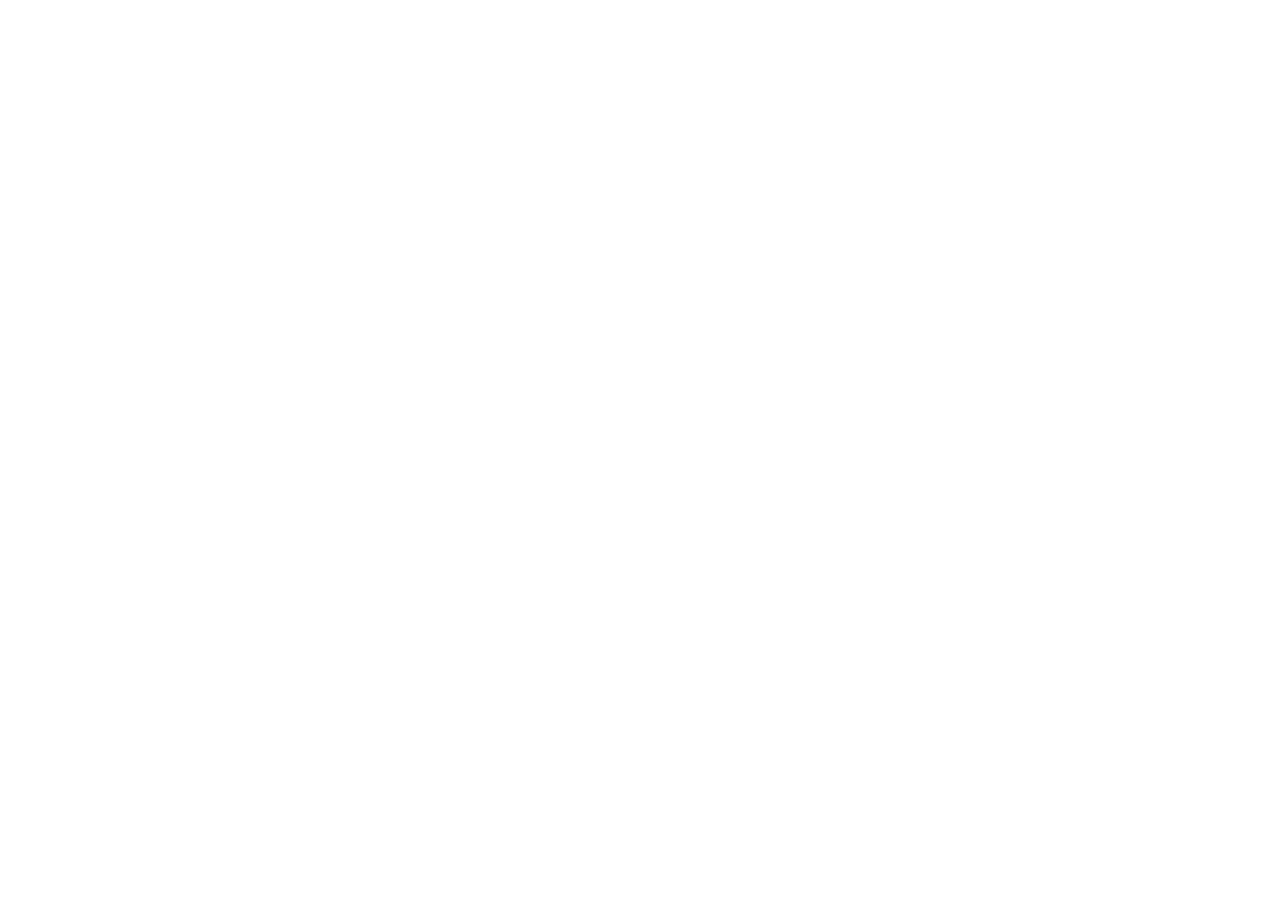
==== Medlemssystem/index.html @ 95c8a828 "Påbörjad filstruktur" ====
<!DOCTYPE html>
<html>
    <head>
        <meta charset="utf-8">
        <title>Medlemshanteringssystemet</title>
        <link rel="stylesheet" href="style.css">
    </head>
    <body>
        <div id="container">
            <header></header>
            
            <main>
                
            </main>
        </div>
    </body>
</html>
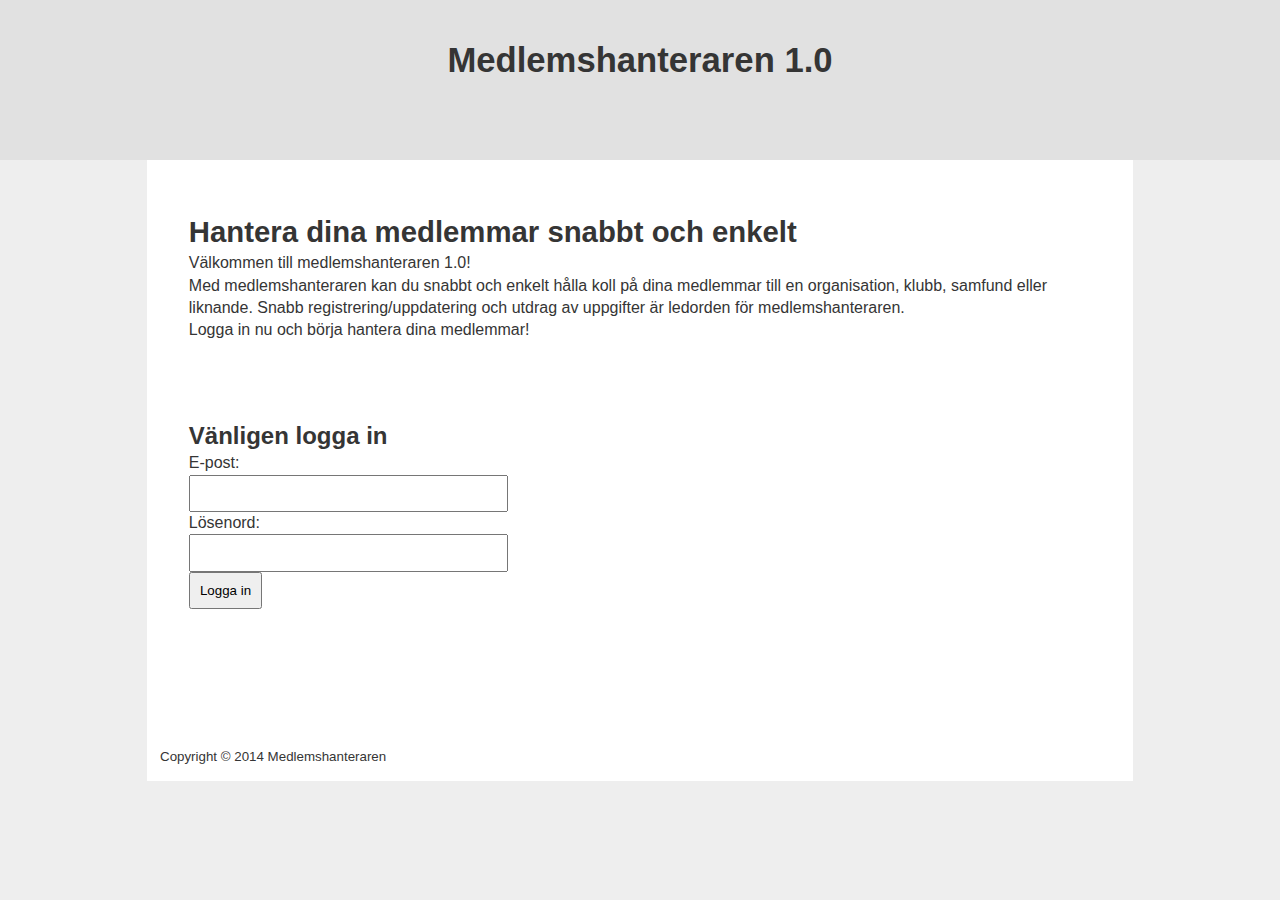
==== commit 0beea3d6: "Stiluppdateringar, gitignore för connections" ====
--- a/Medlemssystem/index.html
+++ b/Medlemssystem/index.html
@@ -3,15 +3,39 @@
     <head>
         <meta charset="utf-8">
         <title>Medlemshanteringssystemet</title>
-        <link rel="stylesheet" href="style.css">
+        <link rel="stylesheet" href="css/style.css">
     </head>
     <body>
         <div id="container">
-            <header></header>
+            
+            <header>
+                <h1>Medlemshanteraren 1.0</h1>
+            </header>
             
             <main>
-                
+                <section>
+                    <h2>Hantera dina medlemmar snabbt och enkelt</h2>
+                        <p>Välkommen till medlemshanteraren 1.0!</p>
+                        <p>Med medlemshanteraren kan du snabbt och enkelt hålla koll på dina medlemmar till en 
+                        organisation, klubb, samfund eller liknande. Snabb registrering/uppdatering och utdrag av uppgifter
+                        är ledorden för medlemshanteraren.</p>
+                        <p>Logga in nu och börja hantera dina medlemmar!</p>
+                </section>
+                <section>
+                    <h3>Vänligen logga in</h3>
+                        <form action="Login.asp" method="post">
+                            E-post:<br />
+                            <input type="text" size="35" name="email" /><br />
+                            Lösenord:<br />
+                            <input type="password" size="35" name="password" /><br />
+                            <input type="submit" value="Logga in" />
+                        </form>
+                <section>
             </main>
+            
+            <footer>
+                <p>Copyright &copy; 2014 Medlemshanteraren</p>
+            </footer>
         </div>
     </body>
 </html>--- a/Medlemssystem/css/style.css
+++ b/Medlemssystem/css/style.css
@@ -0,0 +1,101 @@
+/** * Eric Meyer's Reset CSS v2.0 (http://meyerweb.com/eric/tools/css/reset/) * http://cssreset.com */
+html, body, div, span, applet, object, iframe,h1, h2, h3, h4, h5, h6, p, blockquote, pre,a, abbr, acronym, address, big, cite, code,del, dfn, em, img, ins, kbd, q, s, samp,small, strike, strong, sub, sup, tt, var,b, u, i, center,dl, dt, dd, ol, ul, li,fieldset, form, label, legend,table, caption, tbody, tfoot, thead, tr, th, td,article, aside, canvas, details, embed, figure, figcaption, footer, header, hgroup, menu, nav, output, ruby, section, summary,time, mark, audio, video {	margin: 0;	padding: 0;	border: 0;	font-size: 100%;	font: inherit;	vertical-align: baseline;}
+
+/* HTML5 display-role reset for older browsers */
+article, aside, details, figcaption, figure, footer, header, hgroup, menu, nav, section, main {	display: block;}body {	line-height: 1;}ol, ul {	list-style: none;}blockquote, q {	quotes: none;}blockquote:before, blockquote:after,q:before, q:after {	content: '';	content: none;}table {	border-collapse: collapse;	border-spacing: 0;}
+
+
+/* General settings */
+
+html {
+    position: relative;
+    min-height: 100%;
+    background-color: #eeeeee;
+}
+
+body {
+    width: 100%;
+    margin: 0;
+    background-color: #eeeeee;
+    font-family: Georgia, Tahoma, Verdana, Arial;
+    font-size: 12pt;
+    line-height: 140%;
+    color: #353535;
+}
+
+
+/* DIV and block settings */
+
+
+#container {
+    width: 100%;
+    height: 100%;
+    margin: 0px auto;
+}
+
+header {
+    width: 100%;
+    height: 160px;
+    background-color: #e1e1e1;
+}
+
+main {
+    margin: 0px auto;
+    max-width: 960px;
+    background-color: #ffffff;
+    padding: 1%;
+}
+
+section { 
+    margin: 0px auto;
+    padding: 4% 2% 4% 3%;
+}
+
+footer {
+    margin: 0px auto;
+    max-width: 960px;
+    background-color: #ffffff;
+    font-size: 10pt;
+    padding: 1%;
+}
+
+
+/* Text settings */
+
+
+h1 {
+    font-size: 26pt;
+    line-height: 200%;
+    font-weight: 700;
+    text-align: center;
+    margin-bottom: -2%;
+    padding-top: 2%;
+}
+
+h2 {
+    font-size: 22pt;
+    line-height: 140%;
+    font-weight: 700;
+}
+
+h3 {
+    font-size: 18pt;
+    line-height: 140%;
+    font-weight: 700;
+}
+
+
+/* Link settings */
+
+a {
+    color: #cacaca;
+}
+
+
+/* Form settings */
+        
+
+input {
+    padding: 1%;
+}
+    